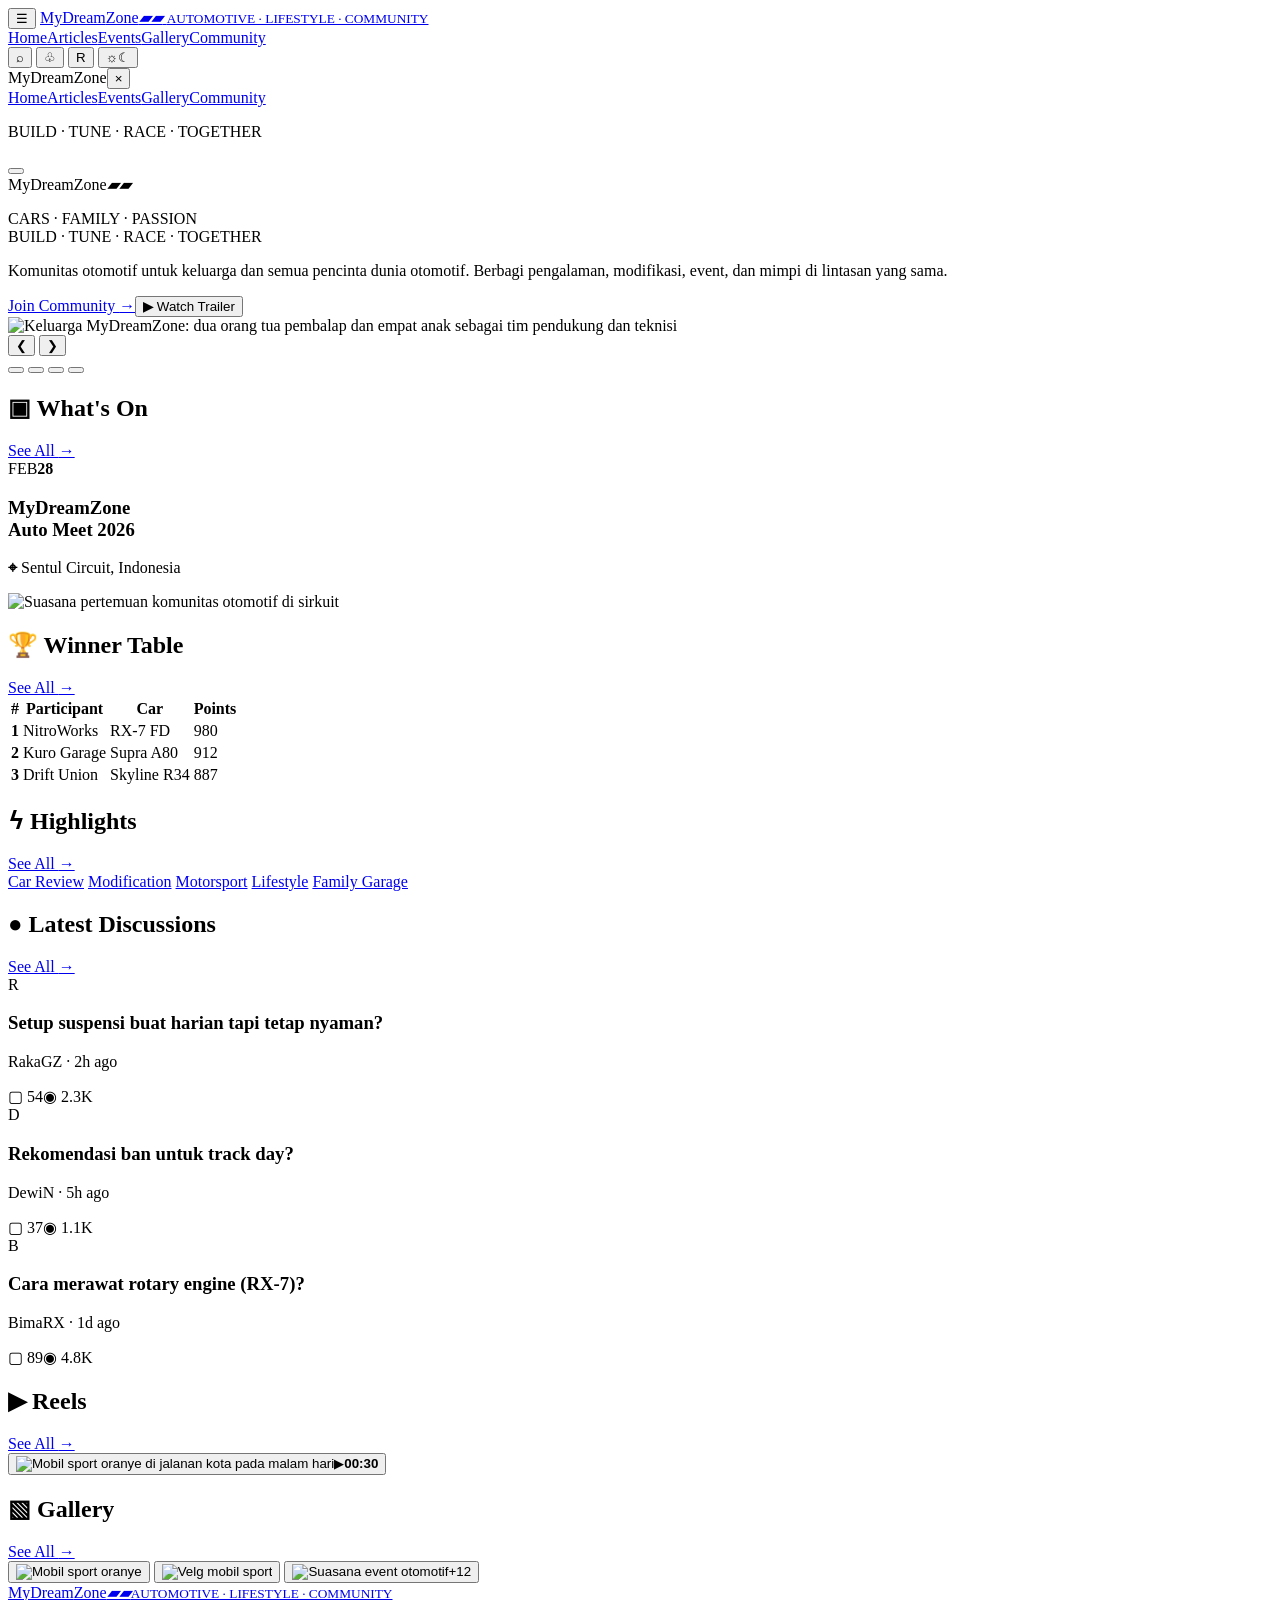
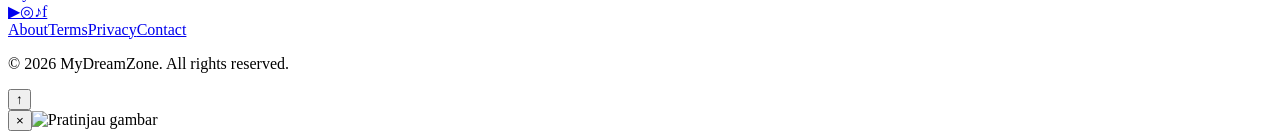
==== local_test_site/playground/index.html @ 79e552da "Add DataRoot hardening and MyDreamZone Playground" ====
<!doctype html>
<!-- LP-3.3.2 VISUAL REBUILD -->
<html lang="id" data-theme="dark">
<head>
<meta charset="utf-8">
<meta name="viewport" content="width=device-width,initial-scale=1">
<meta name="theme-color" content="#0b0b0e">
<meta name="description" content="MyDreamZone — Cars, Family, Passion. Komunitas otomotif untuk keluarga dan pencinta dunia otomotif.">
<title>MyDreamZone — Cars · Family · Passion</title>
<link rel="icon" href="/assets/images/favicon.svg" type="image/svg+xml">
<link rel="stylesheet" href="/assets/styles.css">
<script defer src="/assets/app.js"></script>
</head>
<body>
<header class="topbar">
  <button class="icon-btn mobile-menu" id="menuOpen" aria-label="Buka menu" aria-expanded="false">☰</button>
  <a class="brand" href="#home" aria-label="MyDreamZone Home">
    <span class="brand-name">MyDream<span>Zone</span><i class="checkers">▰▰</i></span>
    <small>AUTOMOTIVE · LIFESTYLE · COMMUNITY</small>
  </a>
  <nav class="main-nav" aria-label="Navigasi utama">
    <a class="active" href="#home">Home</a><a href="#articles">Articles</a><a href="#events">Events</a><a href="#gallery">Gallery</a><a href="#community">Community</a>
  </nav>
  <div class="top-actions">
    <button class="icon-btn search-toggle" id="searchToggle" aria-label="Cari">⌕</button>
    <button class="icon-btn notification-toggle" id="notificationToggle" aria-label="Notifikasi">♧<i></i></button>
    <button class="avatar-button" aria-label="Profil pengguna">R</button>
    <button class="theme-toggle" id="themeToggle" aria-label="Ganti tema"><span>☼</span><span>☾</span></button>
  </div>
</header>

<aside class="mobile-drawer" id="mobileDrawer" aria-label="Menu mobile">
  <div class="drawer-head"><span class="brand-name">MyDream<span>Zone</span></span><button class="icon-btn" id="menuClose" aria-label="Tutup menu">×</button></div>
  <a href="#home">Home</a><a href="#articles">Articles</a><a href="#events">Events</a><a href="#gallery">Gallery</a><a href="#community">Community</a>
  <p>BUILD · TUNE · RACE · TOGETHER</p>
</aside>
<button class="drawer-scrim" id="drawerScrim" aria-label="Tutup menu"></button>

<main id="home" class="page-shell">
  <section class="hero" aria-label="MyDreamZone Racing Family">
    <div class="hero-copy">
      <div class="hero-brand">MyDream<span>Zone</span><i class="checkers">▰▰</i></div>
      <p class="hero-tagline">CARS · FAMILY · PASSION<br>BUILD · TUNE · RACE · TOGETHER</p>
      <p class="hero-description">Komunitas otomotif untuk keluarga dan semua pencinta dunia otomotif. Berbagi pengalaman, modifikasi, event, dan mimpi di lintasan yang sama.</p>
      <div class="hero-buttons"><a class="btn-primary" href="#community">Join Community <b>→</b></a><button class="btn-outline" id="watchTrailer"><b>▶</b> Watch Trailer</button></div>
    </div>
    <div class="hero-visual" id="heroCarousel" tabindex="0" aria-label="Galeri MyDreamZone">
      <img id="heroSlideImage" src="/assets/images/mdz-family-team.png" alt="Keluarga MyDreamZone: dua orang tua pembalap dan empat anak sebagai tim pendukung dan teknisi">
      <div class="hero-shade"></div>
      <button class="hero-arrow hero-arrow-prev" type="button" aria-label="Slide sebelumnya">&#10094;</button>
      <button class="hero-arrow hero-arrow-next" type="button" aria-label="Slide berikutnya">&#10095;</button>
      <div class="hero-dots" aria-label="Indikator carousel">
        <button class="dot active" type="button" aria-label="Slide 1" aria-current="true"></button>
        <button class="dot" type="button" aria-label="Slide 2" aria-current="false"></button>
        <button class="dot" type="button" aria-label="Slide 3" aria-current="false"></button>
        <button class="dot" type="button" aria-label="Slide 4" aria-current="false"></button>
      </div>
    </div>
  </section>

  <section class="top-panels" id="events">
    <article class="panel whats-on">
      <div class="section-title"><h2><span class="section-icon">▣</span> What's On</h2><a href="#events">See All <b>→</b></a></div>
      <div class="event-feature">
        <div class="date-block"><span>FEB</span><strong>28</strong></div>
        <div class="event-copy"><h3>MyDreamZone<br>Auto Meet 2026</h3><p><b>⌖</b> Sentul Circuit, Indonesia</p></div>
        <img src="/assets/images/event-meet.jpg" alt="Suasana pertemuan komunitas otomotif di sirkuit">
      </div>
    </article>
    <article class="panel winner-panel">
      <div class="section-title"><h2><span class="section-icon">🏆</span> Winner Table</h2><a href="#events">See All <b>→</b></a></div>
      <div class="table-wrap"><table><thead><tr><th>#</th><th>Participant</th><th>Car</th><th>Points</th></tr></thead><tbody>
        <tr><td><b class="rank rank-1">1</b></td><td>NitroWorks</td><td>RX-7 FD</td><td>980</td></tr>
        <tr><td><b class="rank rank-2">2</b></td><td>Kuro Garage</td><td>Supra A80</td><td>912</td></tr>
        <tr><td><b class="rank rank-3">3</b></td><td>Drift Union</td><td>Skyline R34</td><td>887</td></tr>
      </tbody></table></div>
    </article>
  </section>

  <section class="panel highlights" id="articles">
    <div class="section-title"><h2><span class="section-icon bolt">ϟ</span> Highlights</h2><a href="#articles">See All <b>→</b></a></div>
    <div class="highlight-list">
      <a class="highlight-card" href="#articles"><img src="/assets/images/highlight-review.jpg" alt=""><span>Car Review</span></a>
      <a class="highlight-card" href="#articles"><img src="/assets/images/highlight-modification.jpg" alt=""><span>Modification</span></a>
      <a class="highlight-card" href="#articles"><img src="/assets/images/highlight-motorsport.jpg" alt=""><span>Motorsport</span></a>
      <a class="highlight-card" href="#articles"><img src="/assets/images/highlight-lifestyle.jpg" alt=""><span>Lifestyle</span></a>
      <a class="highlight-card" href="#articles"><img src="/assets/images/highlight-garage.jpg" alt=""><span>Family Garage</span></a>
    </div>
  </section>

  <section class="bottom-panels" id="community">
    <article class="panel discussions">
      <div class="section-title"><h2><span class="section-icon">●</span> Latest Discussions</h2><a href="#community">See All <b>→</b></a></div>
      <div class="discussion-list">
        <article class="discussion"><div class="user-avatar avatar-one">R</div><div class="discussion-copy"><h3>Setup suspensi buat harian tapi tetap nyaman?</h3><p>RakaGZ <span>· 2h ago</span></p></div><div class="discussion-stats"><span>▢ 54</span><span>◉ 2.3K</span></div></article>
        <article class="discussion"><div class="user-avatar avatar-two">D</div><div class="discussion-copy"><h3>Rekomendasi ban untuk track day?</h3><p>DewiN <span>· 5h ago</span></p></div><div class="discussion-stats"><span>▢ 37</span><span>◉ 1.1K</span></div></article>
        <article class="discussion"><div class="user-avatar avatar-three">B</div><div class="discussion-copy"><h3>Cara merawat rotary engine (RX-7)?</h3><p>BimaRX <span>· 1d ago</span></p></div><div class="discussion-stats"><span>▢ 89</span><span>◉ 4.8K</span></div></article>
      </div>
    </article>
    <article class="panel reels">
      <div class="section-title"><h2><span class="section-icon">▶</span> Reels</h2><a href="#gallery">See All <b>→</b></a></div>
      <button class="reel-image media-open" data-image="/assets/images/reels-night-drive.jpg" aria-label="Buka video preview">
        <img src="/assets/images/reels-night-drive.jpg" alt="Mobil sport oranye di jalanan kota pada malam hari"><span class="play-button">▶</span><b class="duration">00:30</b>
      </button>
    </article>
    <article class="panel gallery" id="gallery">
      <div class="section-title"><h2><span class="section-icon">▧</span> Gallery</h2><a href="#gallery">See All <b>→</b></a></div>
      <div class="gallery-grid">
        <button class="gallery-image media-open" data-image="/assets/images/gallery-car.jpg" aria-label="Lihat foto mobil"><img src="/assets/images/gallery-car.jpg" alt="Mobil sport oranye"></button>
        <button class="gallery-image media-open" data-image="/assets/images/gallery-wheel.jpg" aria-label="Lihat foto velg"><img src="/assets/images/gallery-wheel.jpg" alt="Velg mobil sport"></button>
        <button class="gallery-image media-open" data-image="/assets/images/gallery-meet.jpg" aria-label="Lihat foto event"><img src="/assets/images/gallery-meet.jpg" alt="Suasana event otomotif"><span>+12</span></button>
      </div>
    </article>
  </section>
</main>

<footer class="site-footer">
  <a class="brand footer-brand" href="#home"><span class="brand-name">MyDream<span>Zone</span><i class="checkers">▰▰</i></span><small>AUTOMOTIVE · LIFESTYLE · COMMUNITY</small></a>
  <div class="social-links" aria-label="Social media"><a href="#footer" aria-label="YouTube">▶</a><a href="#footer" aria-label="Instagram">◎</a><a href="#footer" aria-label="TikTok">♪</a><a href="#footer" aria-label="Facebook">f</a></div>
  <nav class="footer-links"><a href="#footer">About</a><a href="#footer">Terms</a><a href="#footer">Privacy</a><a href="#footer">Contact</a></nav>
  <p>© 2026 MyDreamZone. All rights reserved.</p>
  <button class="back-top" id="backTop" aria-label="Kembali ke atas">↑</button>
</footer>

<div class="image-modal" id="imageModal" role="dialog" aria-modal="true" aria-label="Image viewer"><button id="modalClose" aria-label="Tutup">×</button><img id="modalImage" alt="Pratinjau gambar"></div>
<div class="toast" id="toast" role="status" aria-live="polite"></div>
</body>
</html>
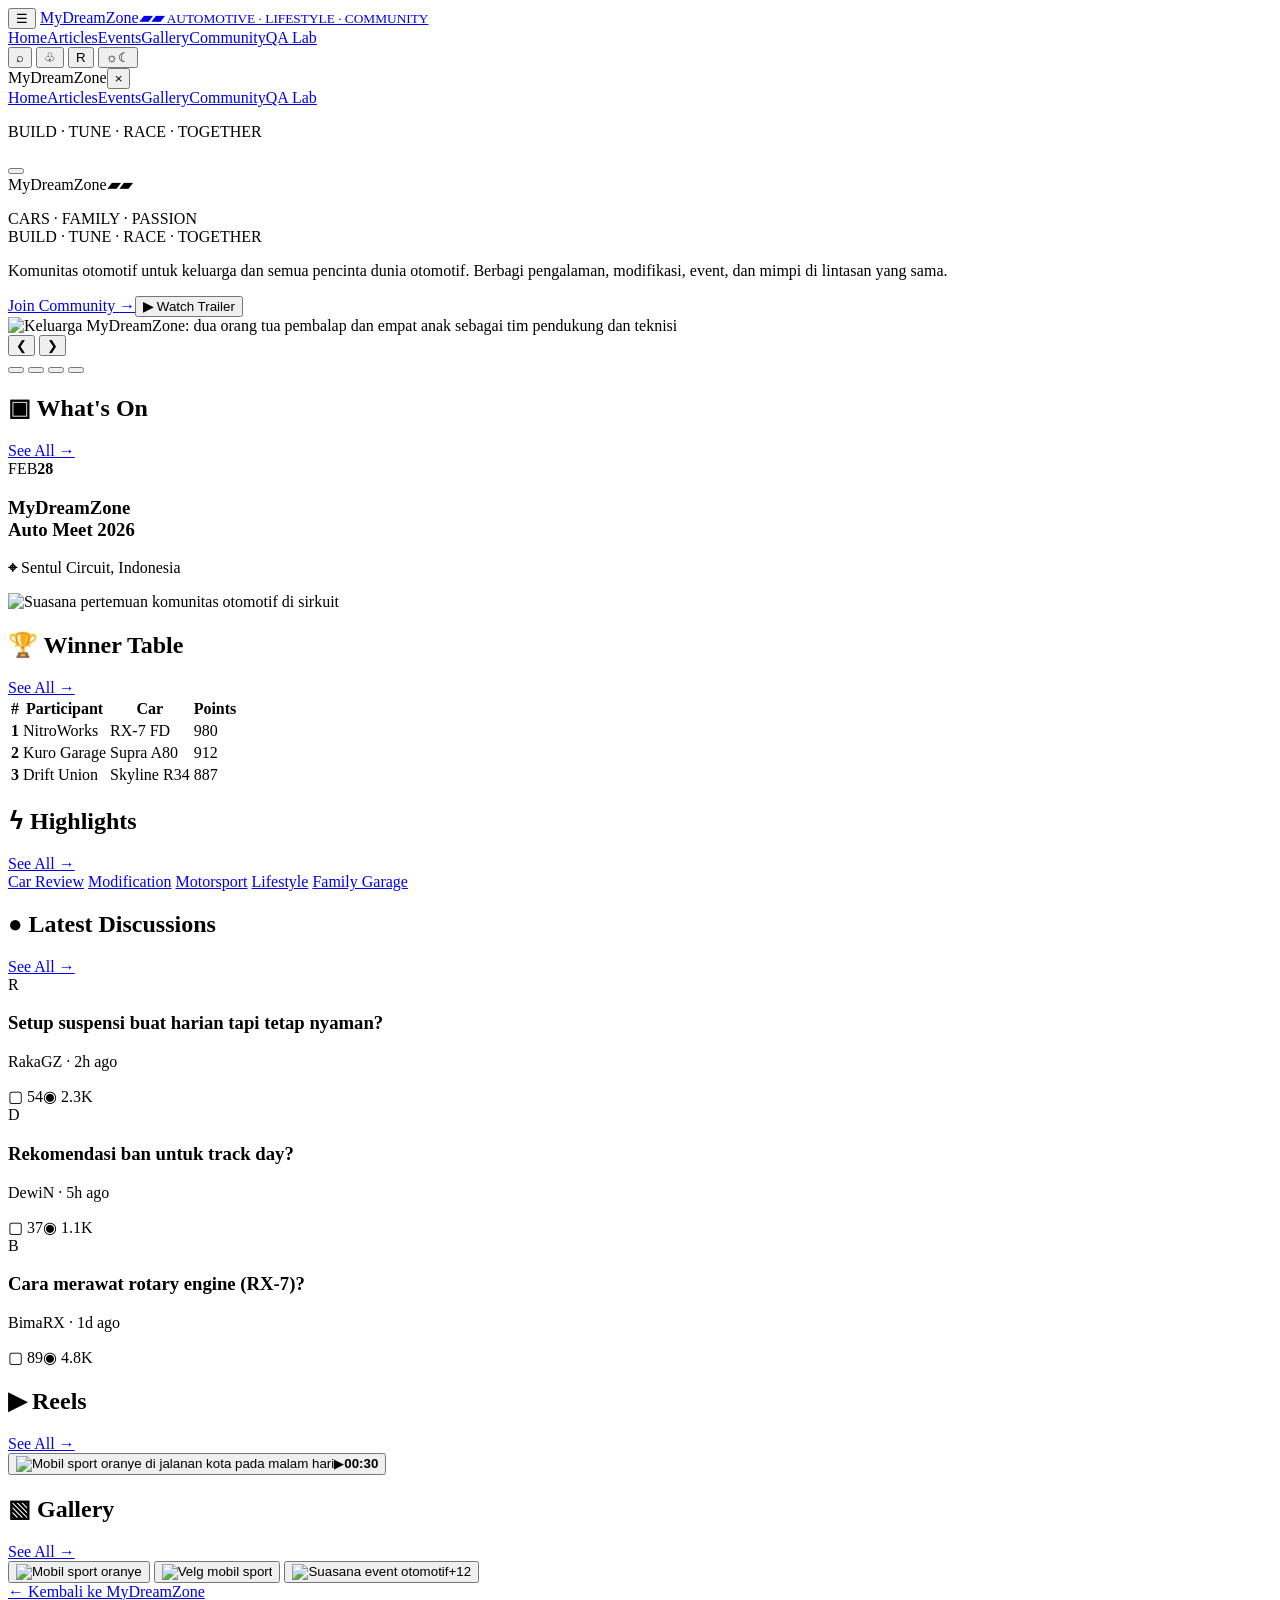
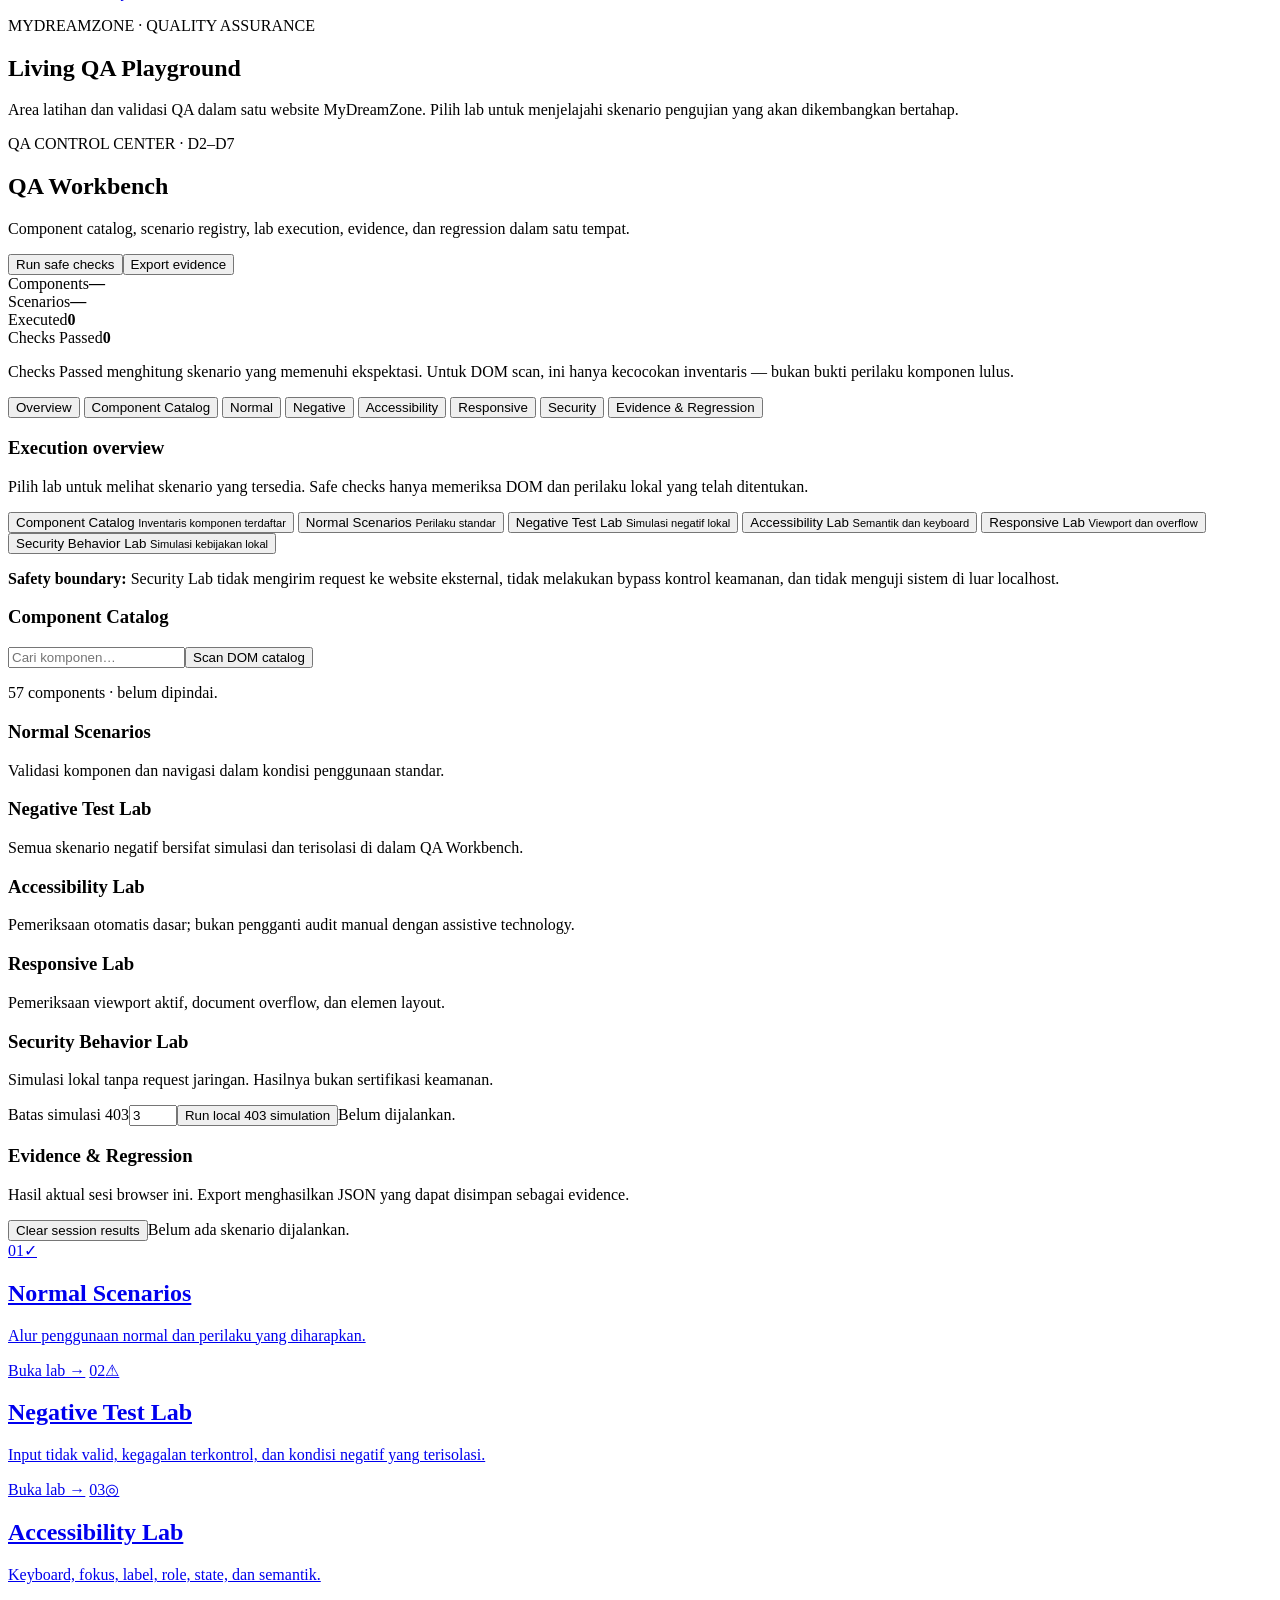
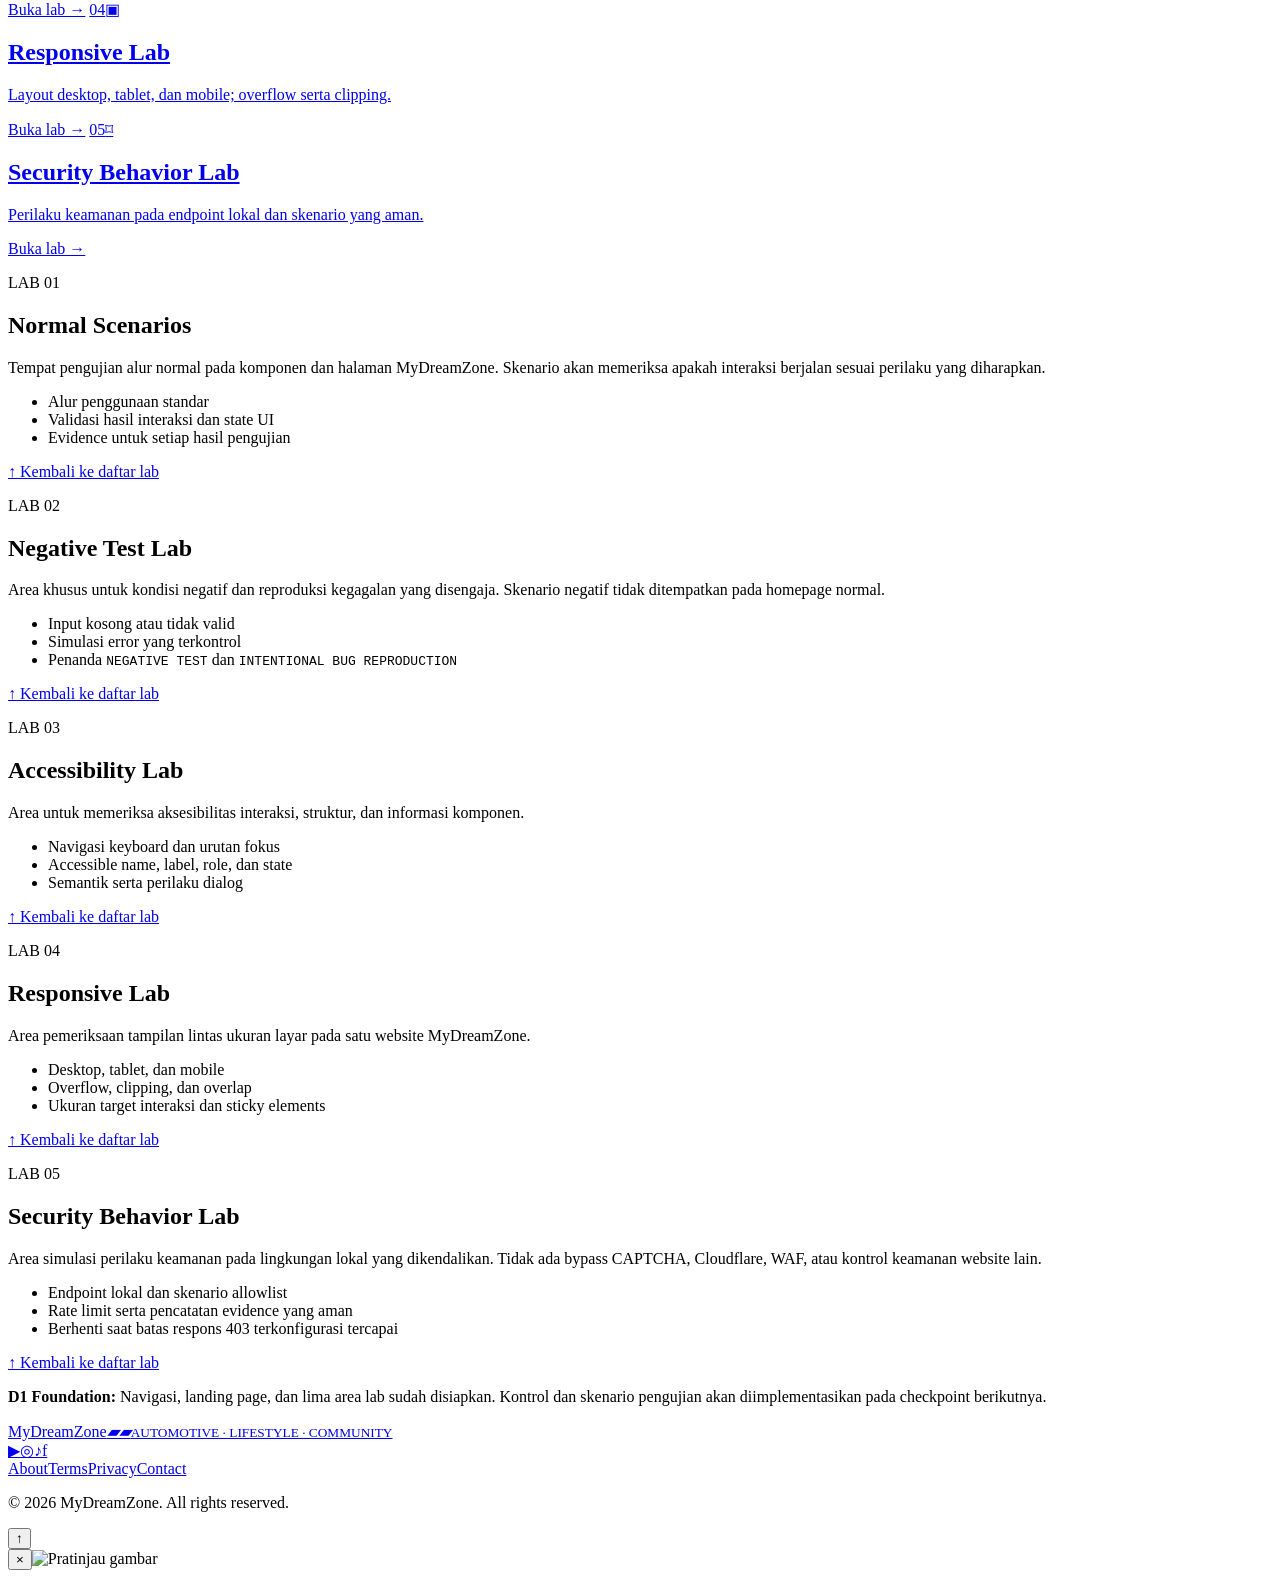
==== commit 07928e88: "checkpoint: complete component detection accuracy (A)" ====
--- a/local_test_site/playground/index.html
+++ b/local_test_site/playground/index.html
@@ -19,7 +19,7 @@
     <small>AUTOMOTIVE · LIFESTYLE · COMMUNITY</small>
   </a>
   <nav class="main-nav" aria-label="Navigasi utama">
-    <a class="active" href="#home">Home</a><a href="#articles">Articles</a><a href="#events">Events</a><a href="#gallery">Gallery</a><a href="#community">Community</a>
+    <a class="active" href="#home" data-site-nav>Home</a><a href="#articles" data-site-nav>Articles</a><a href="#events" data-site-nav>Events</a><a href="#gallery" data-site-nav>Gallery</a><a href="#community" data-site-nav>Community</a><a href="#qa-lab" data-qa-nav>QA Lab</a>
   </nav>
   <div class="top-actions">
     <button class="icon-btn search-toggle" id="searchToggle" aria-label="Cari">⌕</button>
@@ -31,7 +31,7 @@
 
 <aside class="mobile-drawer" id="mobileDrawer" aria-label="Menu mobile">
   <div class="drawer-head"><span class="brand-name">MyDream<span>Zone</span></span><button class="icon-btn" id="menuClose" aria-label="Tutup menu">×</button></div>
-  <a href="#home">Home</a><a href="#articles">Articles</a><a href="#events">Events</a><a href="#gallery">Gallery</a><a href="#community">Community</a>
+  <a href="#home" data-site-nav>Home</a><a href="#articles" data-site-nav>Articles</a><a href="#events" data-site-nav>Events</a><a href="#gallery" data-site-nav>Gallery</a><a href="#community" data-site-nav>Community</a><a href="#qa-lab" data-qa-nav>QA Lab</a>
   <p>BUILD · TUNE · RACE · TOGETHER</p>
 </aside>
 <button class="drawer-scrim" id="drawerScrim" aria-label="Tutup menu"></button>
@@ -114,6 +114,121 @@
   </section>
 </main>
 
+
+<section class="qa-lab-page" id="qa-lab" aria-labelledby="qaLabTitle">
+  <div class="qa-lab-shell">
+    <div class="qa-lab-heading">
+      <a class="qa-back-link" href="#home">← Kembali ke MyDreamZone</a>
+      <p class="qa-eyebrow">MYDREAMZONE · QUALITY ASSURANCE</p>
+      <h1 id="qaLabTitle">Living QA Playground</h1>
+      <p class="qa-intro">Area latihan dan validasi QA dalam satu website MyDreamZone. Pilih lab untuk menjelajahi skenario pengujian yang akan dikembangkan bertahap.</p>
+    </div>
+
+    <section class="qa-workbench" id="qaWorkbench" aria-labelledby="qaWorkbenchTitle">
+      <div class="qa-workbench-head">
+        <div><p class="qa-eyebrow">QA CONTROL CENTER · D2–D7</p><h2 id="qaWorkbenchTitle">QA Workbench</h2><p>Component catalog, scenario registry, lab execution, evidence, dan regression dalam satu tempat.</p></div>
+        <div class="qa-workbench-actions"><button type="button" class="qa-action" id="qaRunAll">Run safe checks</button><button type="button" class="qa-action secondary" id="qaExport">Export evidence</button></div>
+      </div>
+      <div class="qa-summary-grid" id="qaSummary">
+        <article><span>Components</span><strong id="qaComponentCount">—</strong></article>
+        <article><span>Scenarios</span><strong id="qaScenarioCount">—</strong></article>
+        <article><span>Executed</span><strong id="qaExecutedCount">0</strong></article>
+        <article><span>Checks Passed</span><strong id="qaPassedCount">0</strong></article>
+      </div>
+      <p class="qa-summary-note">Checks Passed menghitung skenario yang memenuhi ekspektasi. Untuk DOM scan, ini hanya kecocokan inventaris — bukan bukti perilaku komponen lulus.</p>
+      <nav class="qa-workbench-tabs" aria-label="QA Workbench sections">
+        <button type="button" class="active" data-qa-tab="overview">Overview</button>
+        <button type="button" data-qa-tab="catalog">Component Catalog</button>
+        <button type="button" data-qa-tab="normal">Normal</button>
+        <button type="button" data-qa-tab="negative">Negative</button>
+        <button type="button" data-qa-tab="accessibility">Accessibility</button>
+        <button type="button" data-qa-tab="responsive">Responsive</button>
+        <button type="button" data-qa-tab="security">Security</button>
+        <button type="button" data-qa-tab="results">Evidence & Regression</button>
+      </nav>
+      <div class="qa-workbench-content">
+        <section class="qa-pane active" data-qa-pane="overview">
+          <h3>Execution overview</h3><p class="qa-muted">Pilih lab untuk melihat skenario yang tersedia. Safe checks hanya memeriksa DOM dan perilaku lokal yang telah ditentukan.</p>
+          <div class="qa-overview-grid">
+            <button data-qa-jump="catalog">Component Catalog <small>Inventaris komponen terdaftar</small></button>
+            <button data-qa-jump="normal">Normal Scenarios <small>Perilaku standar</small></button>
+            <button data-qa-jump="negative">Negative Test Lab <small>Simulasi negatif lokal</small></button>
+            <button data-qa-jump="accessibility">Accessibility Lab <small>Semantik dan keyboard</small></button>
+            <button data-qa-jump="responsive">Responsive Lab <small>Viewport dan overflow</small></button>
+            <button data-qa-jump="security">Security Behavior Lab <small>Simulasi kebijakan lokal</small></button>
+          </div>
+          <p class="qa-safety-note"><strong>Safety boundary:</strong> Security Lab tidak mengirim request ke website eksternal, tidak melakukan bypass kontrol keamanan, dan tidak menguji sistem di luar localhost.</p>
+        </section>
+        <section class="qa-pane" data-qa-pane="catalog">
+          <div class="qa-pane-toolbar"><h3>Component Catalog</h3><div class="qa-catalog-tools"><input id="qaCatalogSearch" type="search" placeholder="Cari komponen…" aria-label="Cari komponen"><button type="button" class="qa-action" id="qaScanCatalog">Scan DOM catalog</button></div></div><p id="qaCatalogScanStatus" class="qa-muted" aria-live="polite">57 components · belum dipindai.</p>
+          <div id="qaCatalogList" class="qa-record-list"></div>
+        </section>
+        <section class="qa-pane" data-qa-pane="normal">
+          <h3>Normal Scenarios</h3><p class="qa-muted">Validasi komponen dan navigasi dalam kondisi penggunaan standar.</p><div id="qaNormalList" class="qa-record-list"></div>
+        </section>
+        <section class="qa-pane" data-qa-pane="negative">
+          <h3>Negative Test Lab</h3><p class="qa-muted">Semua skenario negatif bersifat simulasi dan terisolasi di dalam QA Workbench.</p><div id="qaNegativeList" class="qa-record-list"></div>
+        </section>
+        <section class="qa-pane" data-qa-pane="accessibility">
+          <h3>Accessibility Lab</h3><p class="qa-muted">Pemeriksaan otomatis dasar; bukan pengganti audit manual dengan assistive technology.</p><div id="qaAccessibilityList" class="qa-record-list"></div>
+        </section>
+        <section class="qa-pane" data-qa-pane="responsive">
+          <h3>Responsive Lab</h3><p class="qa-muted">Pemeriksaan viewport aktif, document overflow, dan elemen layout.</p><div id="qaResponsiveList" class="qa-record-list"></div>
+        </section>
+        <section class="qa-pane" data-qa-pane="security">
+          <h3>Security Behavior Lab</h3><p class="qa-muted">Simulasi lokal tanpa request jaringan. Hasilnya bukan sertifikasi keamanan.</p><div id="qaSecurityList" class="qa-record-list"></div>
+          <div class="qa-security-sim"><label for="qa403Limit">Batas simulasi 403</label><input id="qa403Limit" type="number" min="1" max="10" value="3"><button type="button" class="qa-action" id="qaRun403">Run local 403 simulation</button><output id="qa403Output" aria-live="polite">Belum dijalankan.</output></div>
+        </section>
+        <section class="qa-pane" data-qa-pane="results">
+          <h3>Evidence & Regression</h3><p class="qa-muted">Hasil aktual sesi browser ini. Export menghasilkan JSON yang dapat disimpan sebagai evidence.</p>
+          <div class="qa-result-toolbar"><button type="button" class="qa-action secondary" id="qaClearResults">Clear session results</button><span id="qaResultStatus" role="status">Belum ada skenario dijalankan.</span></div>
+          <div id="qaResultsList" class="qa-record-list"></div>
+        </section>
+      </div>
+    </section>
+    <div class="qa-lab-grid" aria-label="Daftar QA Lab">
+      <a class="qa-lab-card" href="#lab-normal"><span class="qa-lab-number">01</span><span class="qa-lab-icon" aria-hidden="true">✓</span><h2>Normal Scenarios</h2><p>Alur penggunaan normal dan perilaku yang diharapkan.</p><span class="qa-card-action">Buka lab →</span></a>
+      <a class="qa-lab-card" href="#lab-negative"><span class="qa-lab-number">02</span><span class="qa-lab-icon" aria-hidden="true">⚠</span><h2>Negative Test Lab</h2><p>Input tidak valid, kegagalan terkontrol, dan kondisi negatif yang terisolasi.</p><span class="qa-card-action">Buka lab →</span></a>
+      <a class="qa-lab-card" href="#lab-accessibility"><span class="qa-lab-number">03</span><span class="qa-lab-icon" aria-hidden="true">◎</span><h2>Accessibility Lab</h2><p>Keyboard, fokus, label, role, state, dan semantik.</p><span class="qa-card-action">Buka lab →</span></a>
+      <a class="qa-lab-card" href="#lab-responsive"><span class="qa-lab-number">04</span><span class="qa-lab-icon" aria-hidden="true">▣</span><h2>Responsive Lab</h2><p>Layout desktop, tablet, dan mobile; overflow serta clipping.</p><span class="qa-card-action">Buka lab →</span></a>
+      <a class="qa-lab-card" href="#lab-security"><span class="qa-lab-number">05</span><span class="qa-lab-icon" aria-hidden="true">⌑</span><h2>Security Behavior Lab</h2><p>Perilaku keamanan pada endpoint lokal dan skenario yang aman.</p><span class="qa-card-action">Buka lab →</span></a>
+    </div>
+    <div class="qa-lab-details">
+      <section class="qa-detail-panel" id="lab-normal" aria-labelledby="labNormalTitle">
+        <p class="qa-eyebrow">LAB 01</p><h2 id="labNormalTitle">Normal Scenarios</h2>
+        <p>Tempat pengujian alur normal pada komponen dan halaman MyDreamZone. Skenario akan memeriksa apakah interaksi berjalan sesuai perilaku yang diharapkan.</p>
+        <ul><li>Alur penggunaan standar</li><li>Validasi hasil interaksi dan state UI</li><li>Evidence untuk setiap hasil pengujian</li></ul>
+        <a href="#qa-lab" class="qa-back-link">↑ Kembali ke daftar lab</a>
+      </section>
+      <section class="qa-detail-panel" id="lab-negative" aria-labelledby="labNegativeTitle">
+        <p class="qa-eyebrow">LAB 02</p><h2 id="labNegativeTitle">Negative Test Lab</h2>
+        <p>Area khusus untuk kondisi negatif dan reproduksi kegagalan yang disengaja. Skenario negatif tidak ditempatkan pada homepage normal.</p>
+        <ul><li>Input kosong atau tidak valid</li><li>Simulasi error yang terkontrol</li><li>Penanda <code>NEGATIVE TEST</code> dan <code>INTENTIONAL BUG REPRODUCTION</code></li></ul>
+        <a href="#qa-lab" class="qa-back-link">↑ Kembali ke daftar lab</a>
+      </section>
+      <section class="qa-detail-panel" id="lab-accessibility" aria-labelledby="labAccessibilityTitle">
+        <p class="qa-eyebrow">LAB 03</p><h2 id="labAccessibilityTitle">Accessibility Lab</h2>
+        <p>Area untuk memeriksa aksesibilitas interaksi, struktur, dan informasi komponen.</p>
+        <ul><li>Navigasi keyboard dan urutan fokus</li><li>Accessible name, label, role, dan state</li><li>Semantik serta perilaku dialog</li></ul>
+        <a href="#qa-lab" class="qa-back-link">↑ Kembali ke daftar lab</a>
+      </section>
+      <section class="qa-detail-panel" id="lab-responsive" aria-labelledby="labResponsiveTitle">
+        <p class="qa-eyebrow">LAB 04</p><h2 id="labResponsiveTitle">Responsive Lab</h2>
+        <p>Area pemeriksaan tampilan lintas ukuran layar pada satu website MyDreamZone.</p>
+        <ul><li>Desktop, tablet, dan mobile</li><li>Overflow, clipping, dan overlap</li><li>Ukuran target interaksi dan sticky elements</li></ul>
+        <a href="#qa-lab" class="qa-back-link">↑ Kembali ke daftar lab</a>
+      </section>
+      <section class="qa-detail-panel" id="lab-security" aria-labelledby="labSecurityTitle">
+        <p class="qa-eyebrow">LAB 05</p><h2 id="labSecurityTitle">Security Behavior Lab</h2>
+        <p>Area simulasi perilaku keamanan pada lingkungan lokal yang dikendalikan. Tidak ada bypass CAPTCHA, Cloudflare, WAF, atau kontrol keamanan website lain.</p>
+        <ul><li>Endpoint lokal dan skenario allowlist</li><li>Rate limit serta pencatatan evidence yang aman</li><li>Berhenti saat batas respons 403 terkonfigurasi tercapai</li></ul>
+        <a href="#qa-lab" class="qa-back-link">↑ Kembali ke daftar lab</a>
+      </section>
+    </div>
+    <p class="qa-foundation-note"><strong>D1 Foundation:</strong> Navigasi, landing page, dan lima area lab sudah disiapkan. Kontrol dan skenario pengujian akan diimplementasikan pada checkpoint berikutnya.</p>
+  </div>
+</section>
+
 <footer class="site-footer">
   <a class="brand footer-brand" href="#home"><span class="brand-name">MyDream<span>Zone</span><i class="checkers">▰▰</i></span><small>AUTOMOTIVE · LIFESTYLE · COMMUNITY</small></a>
   <div class="social-links" aria-label="Social media"><a href="#footer" aria-label="YouTube">▶</a><a href="#footer" aria-label="Instagram">◎</a><a href="#footer" aria-label="TikTok">♪</a><a href="#footer" aria-label="Facebook">f</a></div>
@@ -122,7 +237,14 @@
   <button class="back-top" id="backTop" aria-label="Kembali ke atas">↑</button>
 </footer>
 
-<div class="image-modal" id="imageModal" role="dialog" aria-modal="true" aria-label="Image viewer"><button id="modalClose" aria-label="Tutup">×</button><img id="modalImage" alt="Pratinjau gambar"></div>
+<!--
+  NORMAL PLACEHOLDER:
+  #modalImage sengaja tidak memiliki src pada kondisi awal.
+  JavaScript mengisi src dari btn.dataset.image ketika pengguna
+  membuka gambar galeri. Kondisi tanpa src sebelum modal dibuka
+  adalah perilaku normal, bukan negative test atau bug.
+-->
+<div class="image-modal" id="imageModal" role="dialog" aria-modal="true" aria-label="Image viewer" tabindex="-1"><button id="modalClose" aria-label="Tutup">×</button><img id="modalImage" alt="Pratinjau gambar"></div>
 <div class="toast" id="toast" role="status" aria-live="polite"></div>
 </body>
 </html>
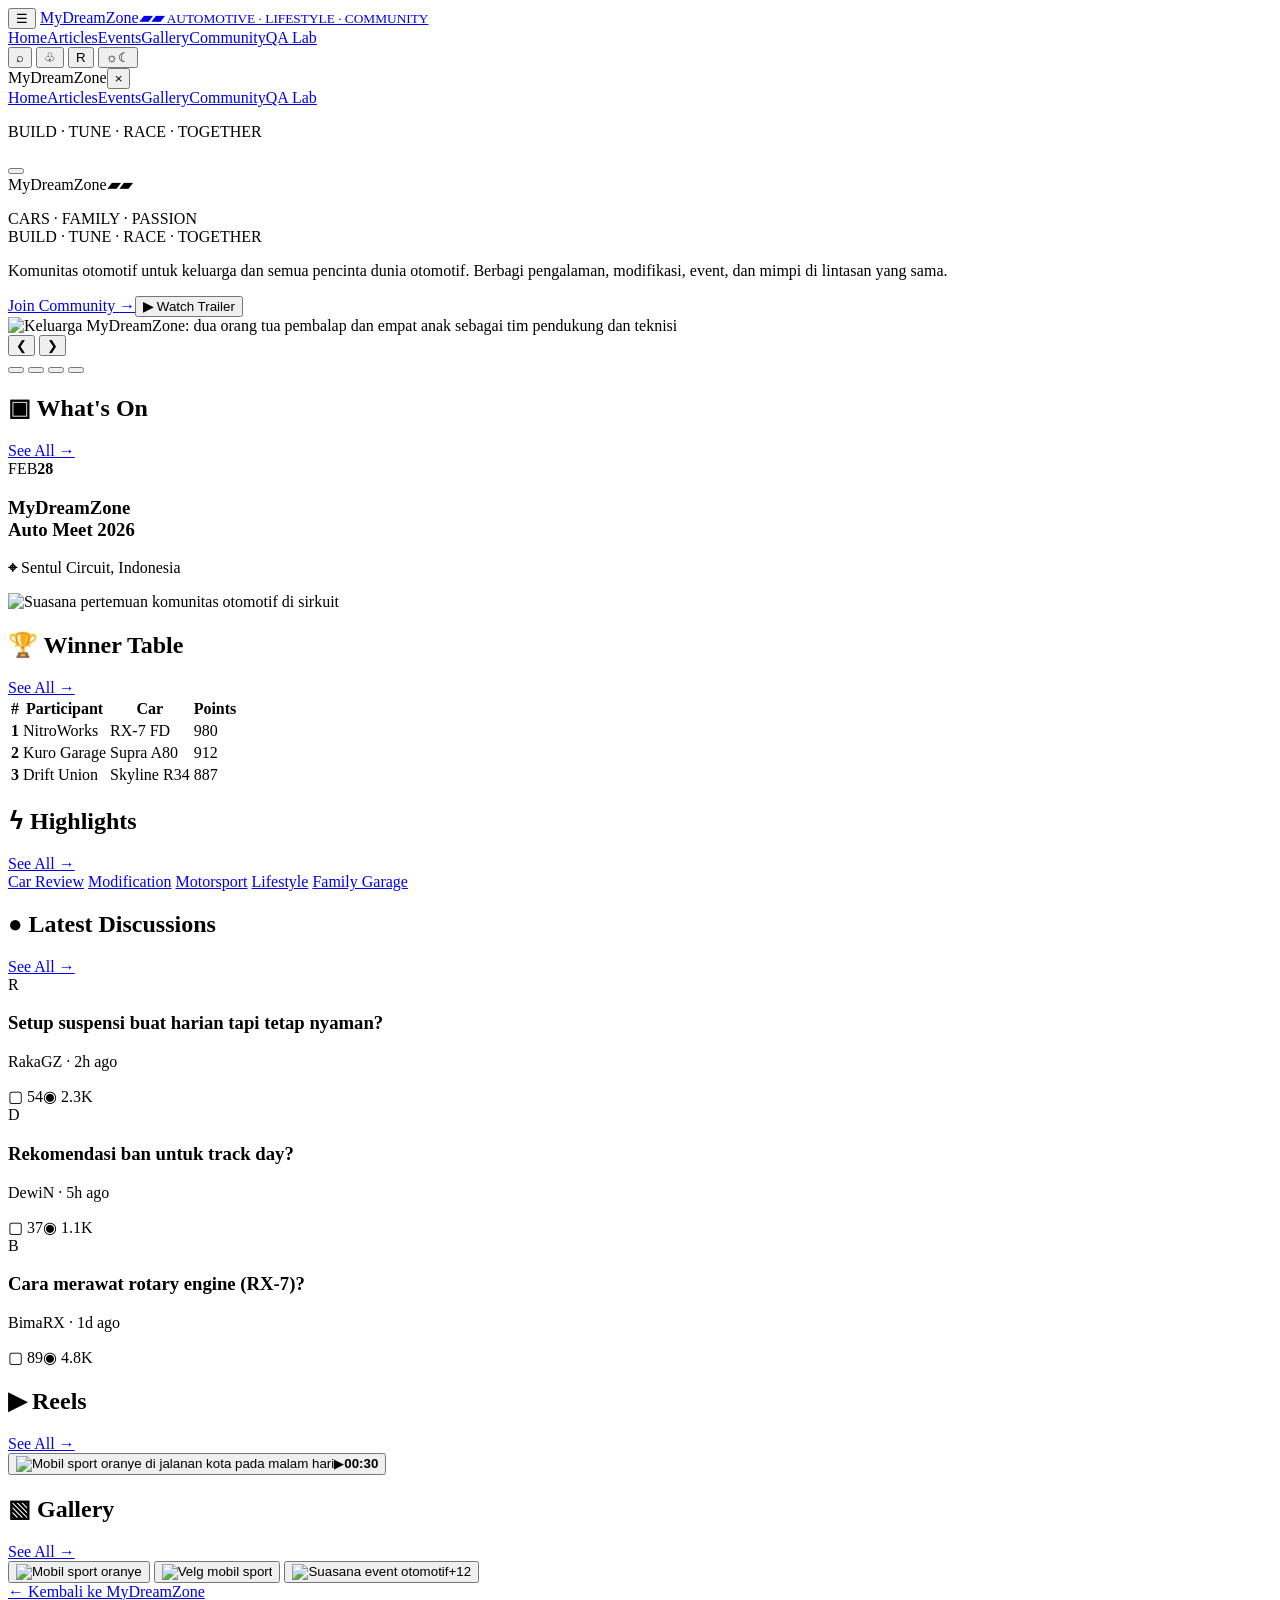
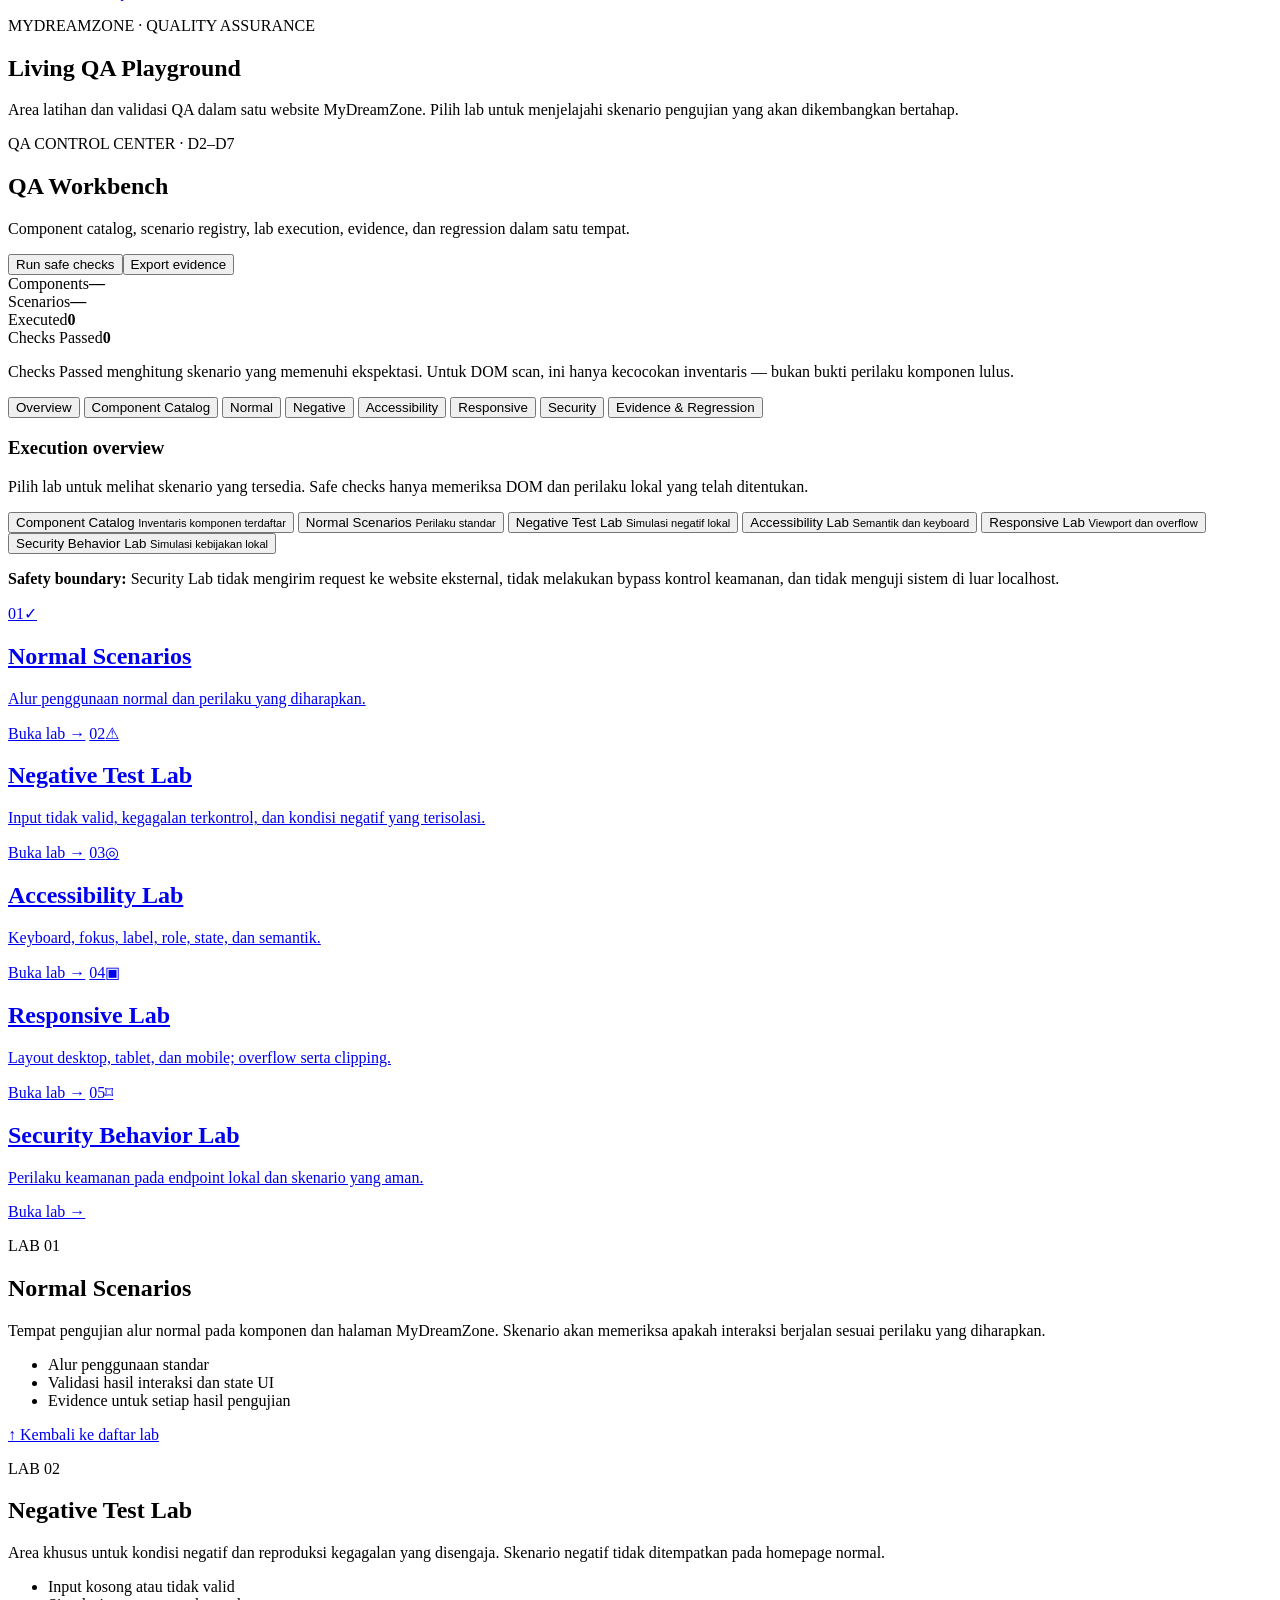
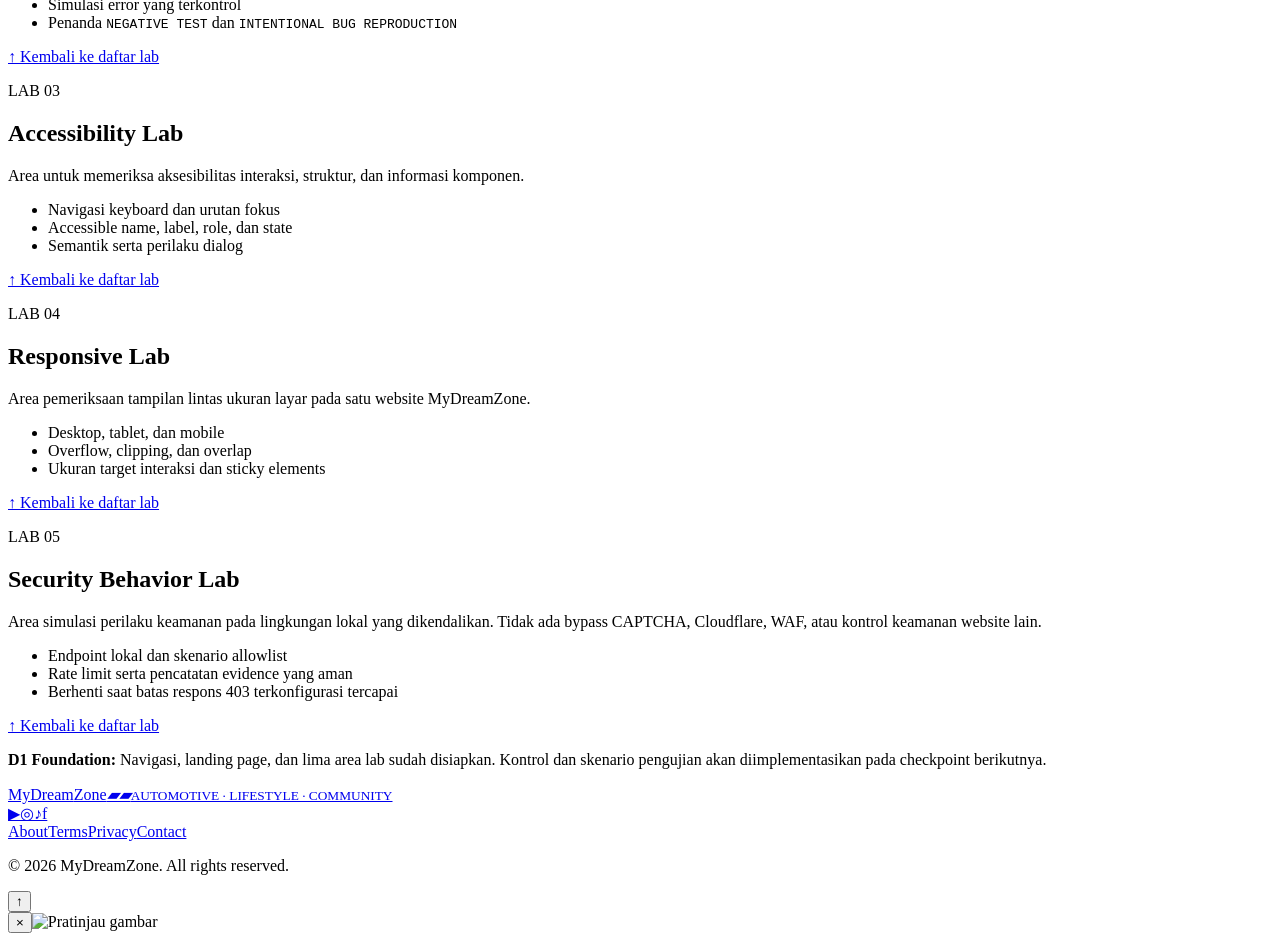
==== commit 725845c9: "feat: complete QA Playground functional coverage" ====
--- a/local_test_site/playground/index.html
+++ b/local_test_site/playground/index.html
@@ -13,7 +13,7 @@
 </head>
 <body>
 <header class="topbar">
-  <button class="icon-btn mobile-menu" id="menuOpen" aria-label="Buka menu" aria-expanded="false">☰</button>
+  <button class="icon-btn mobile-menu" id="menuOpen" aria-label="Buka menu" aria-expanded="false" aria-controls="mobileDrawer">☰</button>
   <a class="brand" href="#home" aria-label="MyDreamZone Home">
     <span class="brand-name">MyDream<span>Zone</span><i class="checkers">▰▰</i></span>
     <small>AUTOMOTIVE · LIFESTYLE · COMMUNITY</small>
@@ -29,7 +29,7 @@
   </div>
 </header>
 
-<aside class="mobile-drawer" id="mobileDrawer" aria-label="Menu mobile">
+<aside class="mobile-drawer" id="mobileDrawer" aria-label="Menu mobile" aria-hidden="true" inert>
   <div class="drawer-head"><span class="brand-name">MyDream<span>Zone</span></span><button class="icon-btn" id="menuClose" aria-label="Tutup menu">×</button></div>
   <a href="#home" data-site-nav>Home</a><a href="#articles" data-site-nav>Articles</a><a href="#events" data-site-nav>Events</a><a href="#gallery" data-site-nav>Gallery</a><a href="#community" data-site-nav>Community</a><a href="#qa-lab" data-qa-nav>QA Lab</a>
   <p>BUILD · TUNE · RACE · TOGETHER</p>
@@ -136,18 +136,18 @@
         <article><span>Checks Passed</span><strong id="qaPassedCount">0</strong></article>
       </div>
       <p class="qa-summary-note">Checks Passed menghitung skenario yang memenuhi ekspektasi. Untuk DOM scan, ini hanya kecocokan inventaris — bukan bukti perilaku komponen lulus.</p>
-      <nav class="qa-workbench-tabs" aria-label="QA Workbench sections">
-        <button type="button" class="active" data-qa-tab="overview">Overview</button>
-        <button type="button" data-qa-tab="catalog">Component Catalog</button>
-        <button type="button" data-qa-tab="normal">Normal</button>
-        <button type="button" data-qa-tab="negative">Negative</button>
-        <button type="button" data-qa-tab="accessibility">Accessibility</button>
-        <button type="button" data-qa-tab="responsive">Responsive</button>
-        <button type="button" data-qa-tab="security">Security</button>
-        <button type="button" data-qa-tab="results">Evidence & Regression</button>
+      <nav class="qa-workbench-tabs" role="tablist" aria-label="QA Workbench sections">
+        <button type="button" role="tab" id="qaTabOverview" aria-controls="qaPaneOverview" aria-selected="true" tabindex="0" data-qa-tab="overview">Overview</button>
+        <button type="button" role="tab" id="qaTabCatalog" aria-controls="qaPaneCatalog" aria-selected="false" tabindex="-1" data-qa-tab="catalog">Component Catalog</button>
+        <button type="button" role="tab" id="qaTabNormal" aria-controls="qaPaneNormal" aria-selected="false" tabindex="-1" data-qa-tab="normal">Normal</button>
+        <button type="button" role="tab" id="qaTabNegative" aria-controls="qaPaneNegative" aria-selected="false" tabindex="-1" data-qa-tab="negative">Negative</button>
+        <button type="button" role="tab" id="qaTabAccessibility" aria-controls="qaPaneAccessibility" aria-selected="false" tabindex="-1" data-qa-tab="accessibility">Accessibility</button>
+        <button type="button" role="tab" id="qaTabResponsive" aria-controls="qaPaneResponsive" aria-selected="false" tabindex="-1" data-qa-tab="responsive">Responsive</button>
+        <button type="button" role="tab" id="qaTabSecurity" aria-controls="qaPaneSecurity" aria-selected="false" tabindex="-1" data-qa-tab="security">Security</button>
+        <button type="button" role="tab" id="qaTabResults" aria-controls="qaPaneResults" aria-selected="false" tabindex="-1" data-qa-tab="results">Evidence & Regression</button>
       </nav>
       <div class="qa-workbench-content">
-        <section class="qa-pane active" data-qa-pane="overview">
+        <section class="qa-pane active" role="tabpanel" id="qaPaneOverview" aria-labelledby="qaTabOverview" tabindex="0" data-qa-pane="overview">
           <h3>Execution overview</h3><p class="qa-muted">Pilih lab untuk melihat skenario yang tersedia. Safe checks hanya memeriksa DOM dan perilaku lokal yang telah ditentukan.</p>
           <div class="qa-overview-grid">
             <button data-qa-jump="catalog">Component Catalog <small>Inventaris komponen terdaftar</small></button>
@@ -159,27 +159,27 @@
           </div>
           <p class="qa-safety-note"><strong>Safety boundary:</strong> Security Lab tidak mengirim request ke website eksternal, tidak melakukan bypass kontrol keamanan, dan tidak menguji sistem di luar localhost.</p>
         </section>
-        <section class="qa-pane" data-qa-pane="catalog">
+        <section class="qa-pane" role="tabpanel" id="qaPaneCatalog" aria-labelledby="qaTabCatalog" tabindex="0" data-qa-pane="catalog" hidden>
           <div class="qa-pane-toolbar"><h3>Component Catalog</h3><div class="qa-catalog-tools"><input id="qaCatalogSearch" type="search" placeholder="Cari komponen…" aria-label="Cari komponen"><button type="button" class="qa-action" id="qaScanCatalog">Scan DOM catalog</button></div></div><p id="qaCatalogScanStatus" class="qa-muted" aria-live="polite">57 components · belum dipindai.</p>
           <div id="qaCatalogList" class="qa-record-list"></div>
         </section>
-        <section class="qa-pane" data-qa-pane="normal">
+        <section class="qa-pane" role="tabpanel" id="qaPaneNormal" aria-labelledby="qaTabNormal" tabindex="0" data-qa-pane="normal" hidden>
           <h3>Normal Scenarios</h3><p class="qa-muted">Validasi komponen dan navigasi dalam kondisi penggunaan standar.</p><div id="qaNormalList" class="qa-record-list"></div>
         </section>
-        <section class="qa-pane" data-qa-pane="negative">
+        <section class="qa-pane" role="tabpanel" id="qaPaneNegative" aria-labelledby="qaTabNegative" tabindex="0" data-qa-pane="negative" hidden>
           <h3>Negative Test Lab</h3><p class="qa-muted">Semua skenario negatif bersifat simulasi dan terisolasi di dalam QA Workbench.</p><div id="qaNegativeList" class="qa-record-list"></div>
         </section>
-        <section class="qa-pane" data-qa-pane="accessibility">
+        <section class="qa-pane" role="tabpanel" id="qaPaneAccessibility" aria-labelledby="qaTabAccessibility" tabindex="0" data-qa-pane="accessibility" hidden>
           <h3>Accessibility Lab</h3><p class="qa-muted">Pemeriksaan otomatis dasar; bukan pengganti audit manual dengan assistive technology.</p><div id="qaAccessibilityList" class="qa-record-list"></div>
         </section>
-        <section class="qa-pane" data-qa-pane="responsive">
+        <section class="qa-pane" role="tabpanel" id="qaPaneResponsive" aria-labelledby="qaTabResponsive" tabindex="0" data-qa-pane="responsive" hidden>
           <h3>Responsive Lab</h3><p class="qa-muted">Pemeriksaan viewport aktif, document overflow, dan elemen layout.</p><div id="qaResponsiveList" class="qa-record-list"></div>
         </section>
-        <section class="qa-pane" data-qa-pane="security">
+        <section class="qa-pane" role="tabpanel" id="qaPaneSecurity" aria-labelledby="qaTabSecurity" tabindex="0" data-qa-pane="security" hidden>
           <h3>Security Behavior Lab</h3><p class="qa-muted">Simulasi lokal tanpa request jaringan. Hasilnya bukan sertifikasi keamanan.</p><div id="qaSecurityList" class="qa-record-list"></div>
           <div class="qa-security-sim"><label for="qa403Limit">Batas simulasi 403</label><input id="qa403Limit" type="number" min="1" max="10" value="3"><button type="button" class="qa-action" id="qaRun403">Run local 403 simulation</button><output id="qa403Output" aria-live="polite">Belum dijalankan.</output></div>
         </section>
-        <section class="qa-pane" data-qa-pane="results">
+        <section class="qa-pane" role="tabpanel" id="qaPaneResults" aria-labelledby="qaTabResults" tabindex="0" data-qa-pane="results" hidden>
           <h3>Evidence & Regression</h3><p class="qa-muted">Hasil aktual sesi browser ini. Export menghasilkan JSON yang dapat disimpan sebagai evidence.</p>
           <div class="qa-result-toolbar"><button type="button" class="qa-action secondary" id="qaClearResults">Clear session results</button><span id="qaResultStatus" role="status">Belum ada skenario dijalankan.</span></div>
           <div id="qaResultsList" class="qa-record-list"></div>
@@ -229,7 +229,7 @@
   </div>
 </section>
 
-<footer class="site-footer">
+<footer class="site-footer" id="footer">
   <a class="brand footer-brand" href="#home"><span class="brand-name">MyDream<span>Zone</span><i class="checkers">▰▰</i></span><small>AUTOMOTIVE · LIFESTYLE · COMMUNITY</small></a>
   <div class="social-links" aria-label="Social media"><a href="#footer" aria-label="YouTube">▶</a><a href="#footer" aria-label="Instagram">◎</a><a href="#footer" aria-label="TikTok">♪</a><a href="#footer" aria-label="Facebook">f</a></div>
   <nav class="footer-links"><a href="#footer">About</a><a href="#footer">Terms</a><a href="#footer">Privacy</a><a href="#footer">Contact</a></nav>
